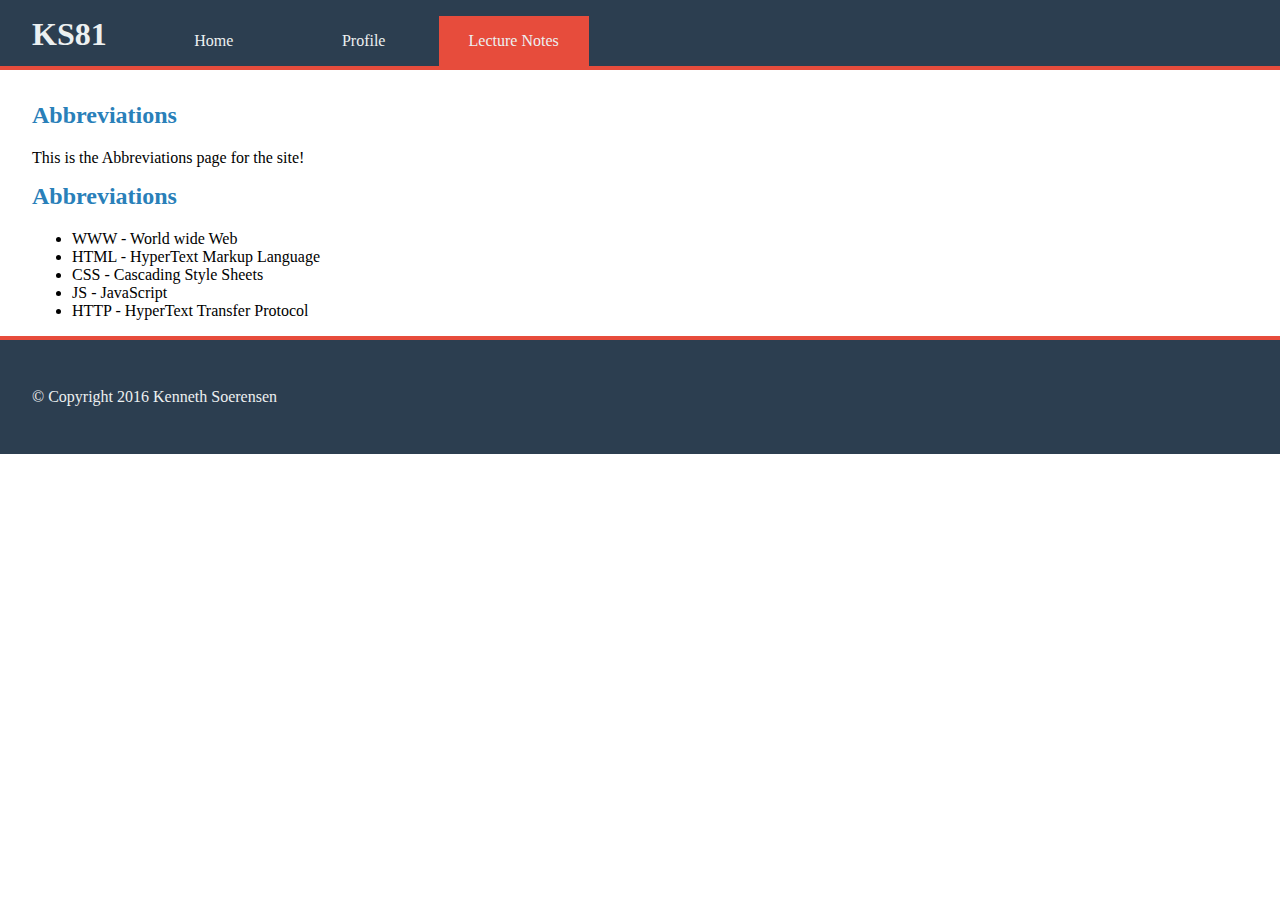
==== Stage 1/abbreviations.html @ 6a9f0777 "Stage 1 project file added" ====
<!DOCTYPE html>
<html lang="en">

<head>
    <title>KS81 - Lecture Notes | Abbreviations</title>

    <meta charset="UTF-8">
    <meta name="description" content="">
    <meta name="author" content="Kenneth Soerensen">

    <link href="css/style.css" rel="stylesheet">
</head>

<body>

    <!-- Header - START -->
    <header>
        <h1><a href="index.html">KS81</a></h1>

        <!-- Navigation - START -->
        <!-- Code info: http://www.w3schools.com/css/css_navbar.asp -->
        <nav>
            <ul>
                <li><a href="index.html">Home</a></li>
                <li><a href="profile.html">Profile</a></li>
                <li><a href="lectureNotesTOC.html" class="active">Lecture Notes</a>
                    <ul>
                        <li><a href="intro.html">Intro</a></li>
                        <li><a href="stage0.html">Stage 0</a></li>
                        <li><a href="stage1.html">Stage 1</a></li>
                        <li><a href="abbreviations.html" class="active">Abbreviations</a></li>
                        <li><a href="usefullResources.html">Usefull Resources</a></li>
                        <li><a href="citeResourcesUsed.html">Cite Resources Used</a></li>
                    </ul>
                </li>
            </ul>
        </nav>
        <!-- Navigation - END -->

    </header>
    <!-- Header - END -->

    <!-- Main Section - START -->
    <section id="main">

        <!--  - START -->
        <article id="">
            <h2>Abbreviations</h2>
            <p>This is the Abbreviations page for the site!</p>

            <!-- Abbreviations - PART START-->
            <div class="Article">
                <h2>Abbreviations</h2>
                <ul>
                <li>WWW - World wide Web</li>
                <li>HTML - HyperText Markup Language</li>
                <li>CSS - Cascading Style Sheets</li>
                <li>JS - JavaScript</li>
                <li>HTTP - HyperText Transfer Protocol</li>
                </ul>
            </div>
            <!-- Abbreviations - PART END-->

        </article>
        <!--  - END -->

    </section>
    <!-- Main Section - END -->

    <!-- Footer - START -->
    <footer>
        <p>&copy; Copyright 2016 Kenneth Soerensen</p>
    </footer>
    <!-- Footer - END -->

</body>

</html>
---- Stage 1/css/style.css ----
/* General style info - START */

body {
    margin: 0;
}

header, footer{
    color: #ECF0F1;
    background-color: #2C3E50;
}

/* General style info - END */

/* Header - START */

header {
    border-bottom: 0.25em solid #E74C3C;
    display: -webkit-box;
    display: -webkit-flex;
    display: -ms-flexbox;
    display: flex;
    padding: 1em 1em 0 2em;
}

/* Site/Page Logo - START */

h1 {
    margin: 0 1em 0 0;
}

h1 a {
    color: #ECF0F1;
    text-decoration: none;
    -webkit-transition: text-shadow 0.5s;
            transition: text-shadow 0.5s;
}

h1 a:hover {
    text-shadow: 0.3125em 0.3125em #E74C3C;
}

/* Site/Page Logo - END */

/* Site/Page Navigation Bar - START */

/*
 * Horizontal Navigation Bar w/Dropdown Submenu (1 level deep)
 */
nav ul {
    list-style: none;
    margin: 0;
    padding: 0;
    overflow: hidden;
}
nav li {
    float: left;
    min-width: 150px;
}
nav li a {
    color: #ECF0F1;
    display: block;
    padding: 1em 0;
    text-align: center;
    text-decoration: none;
    -webkit-transition: 
        /* Step 1 */
        background-color 0.5s,
        /* Step 2 */
        color 0.5s 0.5s;
    transition: 
        /* Step 1 */
        background-color 0.5s,
        /* Step 2 */
        color 0.5s 0.5s;
    -webkit-transition-timing-function: ease-in;
            transition-timing-function: ease-in;
}

nav li a:hover:not(.active) {
    color: #2C3E50;
    background-color: #ECF0F1;
}

nav a.active {
    background-color: #E74C3C;
}

/* Dropdown Submenu (1 level deep) */

nav li ul {
    display: none;
    position: absolute;
    /* TODO: Animation do not work with "display: none" property.
             Can use JavaScript to get around this. */
    /*
    -webkit-animation: sumMenuOut 0.5s ease-in;
            animation: sumMenuOut 0.5s ease-in;
    */
}

nav li:hover ul {
    background-color: rgba(44, 62, 80, 1);
    box-shadow: 0.5em 0.5em 1em black;
    display: block;
    -webkit-animation: sumMenuIn 0.5s ease-in;
            animation: sumMenuIn 0.5s ease-in;
}

nav li ul li {
    float: none;
}

@-webkit-keyframes sumMenuIn {
    from {
        opacity: 0;
    }

    to {
        opacity: 1
    }
}

@keyframes sumMenuIn {
    from {
        opacity: 0;
    }

    to {
        opacity: 1
    }
}

/* TODO: Animation do not work with "display: none" property.
         Can use JavaScript to get around this. */
/*
@-webkit-keyframes sumMenuOut {
    from {
        opacity: 1;
    }

    to {
        opacity: 0
    }
}

@keyframes sumMenuOut {
    from {
        opacity: 1;
    }

    to {
        opacity: 0
    }
}
*/

/* Site/Page Navigation Bar - END */

/* Header - END */

/* Main Section - START */

#main {
    padding: 2em 0 0 2em;
}

/* Home - START */

.jumbotron {
    background-color: #ECF0F1;
    border-bottom: 0.0625em solid #3498D8;
    margin: -2em 0 2em -2em;
    padding: 4em;
}

.jumbotron h2 {
    font-size: 2em;
}

.jumbotron p, .jumbotron a {
    font-size: 1.25em;
}

.jumbotron a { 
    color: #ECF0F1;
    background-color: #3498D8;
    border: 0.0625em solid #2C3E50;
    border-radius: 0.25em;
    display: inline-block;
    padding: 0.5em;
    text-decoration: none;
}

.jumbotron a:hover {
    background-color: #2980B9;
}

/* Home - END */

/* Profile - START */

#about, #social, #interest, #udacity-course, #skill {
    margin: 0 2em 2em 0;
}

#social, #interest, #udacity-course, #skill, .about-text {
    background-color: #ECF0F1;
    border: 0.0625em solid #3498D8;
    border-radius: 1em;
    padding: 1em 2em;
}

/* Using Flexible Box Layout Model for page layout */
#profile, #about, .about-text > div {
    display: -webkit-box;
    display: -webkit-flex;
    display: -ms-flexbox;
    display: flex;
}

#profile, .about-text > div {
    -webkit-flex-flow: row wrap;
        -ms-flex-flow: row wrap;
            flex-flow: row wrap;
}

#about {
    -webkit-box-flex: 1;
    -webkit-flex: 1 1 100%;
        -ms-flex: 1 1 100%;
            flex: 1 1 100%;
    -webkit-flex-flow: row nowrap;
        -ms-flex-flow: row nowrap;
            flex-flow: row nowrap;
}

#social, #interest, #udacity-course, #skill {
    -webkit-box-flex: 1;
    -webkit-flex: auto;
        -ms-flex: auto;
            flex: auto;
}

.about-text > div > div {
    -webkit-box-flex: 1;
    -webkit-flex: 1 1 50%;
        -ms-flex: 1 1 50%;
            flex: 1 1 50%;
}

.about-text {
    width: 100%;
}

.about-text > div {
    max-width: 800px;
}

.about-text > div > div {
    max-width: 400px;
    min-width: 300px;
}

.about-img {
    margin: 0 2em 0 0;
}

/* Make some fun with the image */
.about-img img {
    background-color: #3498D8;
    border-radius: 50%;
    height: 200px;
    padding: 0.0625em;
    width: 200px;
    -webkit-transform: rotate(0deg);
            transform: rotate(0deg);
    -webkit-transition: transform 0.5s;
            transition: transform 0.5s;
    /* TODO: Polyfill for "object-fit"" property,
             as this property is not implemented in IE11 and EDGE. */
    -o-object-fit: cover;
       object-fit: cover;
}

.about-img img:hover {
    -webkit-transform: rotate(20deg);
            transform: rotate(20deg);
    -webkit-transition: transform 0.5s;
            transition: transform 0.5s;
}

.label-text {
    display: inline-block;
    width: 125px;
    font-weight: bold;
}

h2 {
    color: #2980B9;
    margin-top: 0;
}

#social ul {
    margin: 0;
    padding: 0;
    list-style: none;
}

#social a {
    color: #3498D8;
    text-decoration: none;
}

#interest ul, #udacity-course ul {
  padding: 0;
  list-style: none;
}

#interest li:before, #udacity-course li:before {
  color: #3498D8;
  margin: 0 1em 0 0;
  content: "\2605";
}

#skill thead td, #skill thead th {
    min-width: 80px;
    width: 200px;
}

#skill thead th {
    border-bottom: 0.0625em solid #2C3E50;
}

#skill tbody th, #skill tbody td {
    border-top: 1em solid #ECF0F1;
    text-align: center;
} 

.color {
    background-color: #3498D8;
}

/* Profile - END */

/* Main Section - END */

/* Footer - START */

footer {
    border-top: 0.25em solid #E74C3C;
    padding: 2em;
}

/* Footer - END */
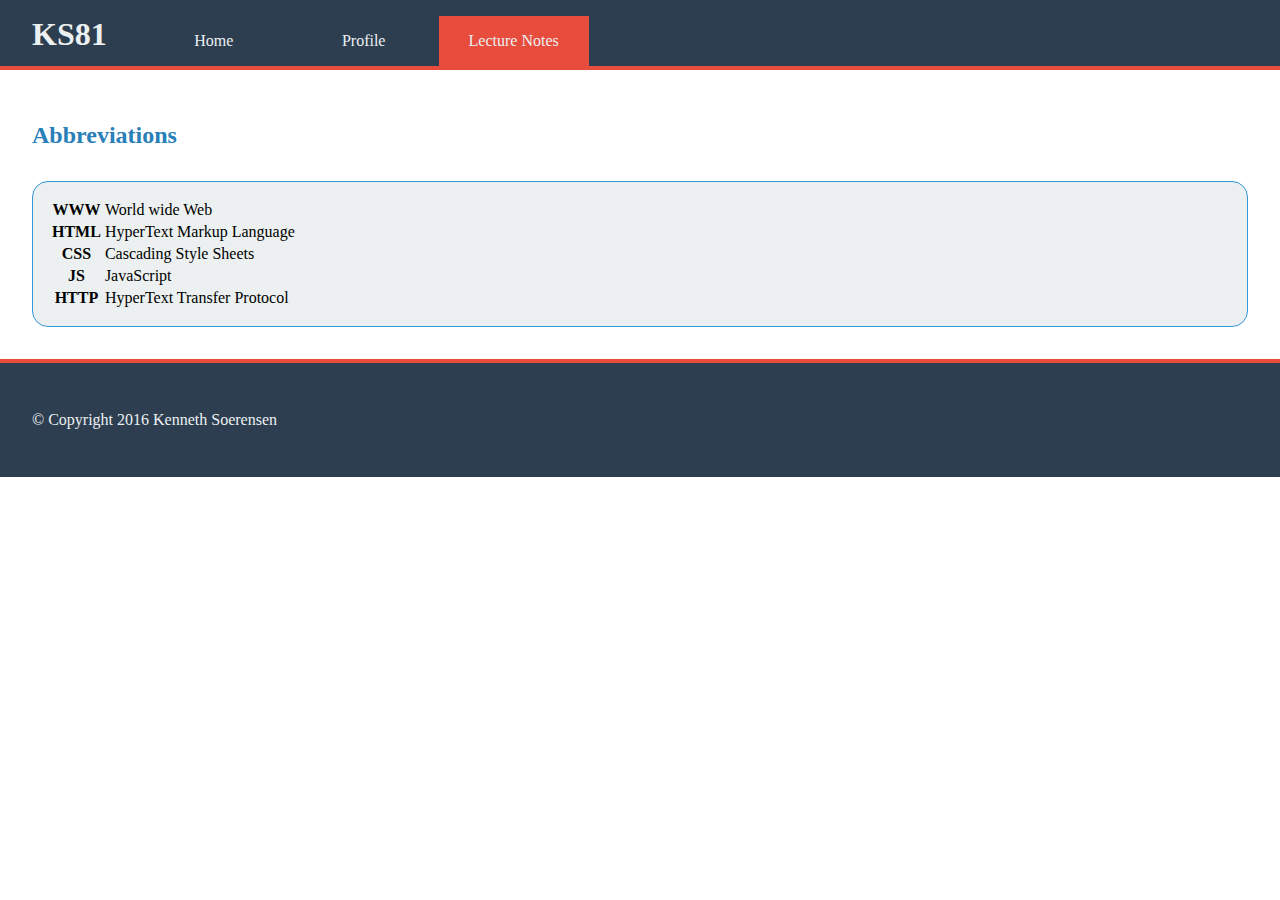
==== commit 7ea9ec6c: "Modified Intro to include article and section including changed to table" ====
--- a/Stage 1/abbreviations.html
+++ b/Stage 1/abbreviations.html
@@ -43,26 +43,35 @@
     <!-- Main Section - START -->
     <section id="main">
 
-        <!--  - START -->
-        <article id="">
+        <!-- Abbreviations - START -->
+        <article>
             <h2>Abbreviations</h2>
-            <p>This is the Abbreviations page for the site!</p>
-
-            <!-- Abbreviations - PART START-->
-            <div class="Article">
-                <h2>Abbreviations</h2>
-                <ul>
-                <li>WWW - World wide Web</li>
-                <li>HTML - HyperText Markup Language</li>
-                <li>CSS - Cascading Style Sheets</li>
-                <li>JS - JavaScript</li>
-                <li>HTTP - HyperText Transfer Protocol</li>
-                </ul>
-            </div>
-            <!-- Abbreviations - PART END-->
-
+            <section>
+                <table>
+                    <tr>
+                        <th>WWW</th>
+                        <td>World wide Web</td>
+                    </tr>
+                    <tr>
+                        <th>HTML</th>
+                        <td>HyperText Markup Language</td>
+                    </tr>
+                    <tr>
+                        <th>CSS</th>
+                        <td>Cascading Style Sheets</td>
+                    </tr>
+                    <tr>
+                        <th>JS</th>
+                        <td>JavaScript</td>
+                    </tr>
+                    <tr>
+                        <th>HTTP</th>
+                        <td>HyperText Transfer Protocol</td>
+                    </tr>
+                </table>
+            </section>
         </article>
-        <!--  - END -->
+        <!-- Abbreviations - END -->
 
     </section>
     <!-- Main Section - END -->
--- a/Stage 1/css/style.css
+++ b/Stage 1/css/style.css
@@ -7,6 +7,23 @@
 header, footer{
     color: #ECF0F1;
     background-color: #2C3E50;
+}
+
+h2, h3 {
+    color: #2980B9;
+}
+
+a {
+    color: #3498D8;
+    text-decoration: none;
+}
+
+article section {
+    background-color: #ECF0F1;
+    border: 0.0625em solid #3498D8;
+    border-radius: 1em;
+    margin-top: 2em;
+    padding: 1em;
 }
 
 /* General style info - END */
@@ -161,19 +178,22 @@
 /* Main Section - START */
 
 #main {
-    padding: 2em 0 0 2em;
+    padding: 2em;
 }
 
 /* Home - START */
 
 .jumbotron {
     background-color: #ECF0F1;
+    border-style: none;
     border-bottom: 0.0625em solid #3498D8;
-    margin: -2em 0 2em -2em;
+    border-radius: 0; 
+    margin: -2em -2em 2em -2em;
     padding: 4em;
 }
 
 .jumbotron h2 {
+    margin-top: 0;
     font-size: 2em;
 }
 
@@ -198,6 +218,10 @@
 /* Home - END */
 
 /* Profile - START */
+
+#profile {
+    margin: 0 -2em -2em 0;
+}
 
 #about, #social, #interest, #udacity-course, #skill {
     margin: 0 2em 2em 0;
@@ -295,8 +319,14 @@
     font-weight: bold;
 }
 
-h2 {
-    color: #2980B9;
+#profile #about {
+    background-color: transparent;
+    border: none;
+    border-radius: 0;
+    padding: 0;
+}
+
+#social h2, #interest h2, #udacity-course h2, #skill h2, .about-text h2 {
     margin-top: 0;
 }
 
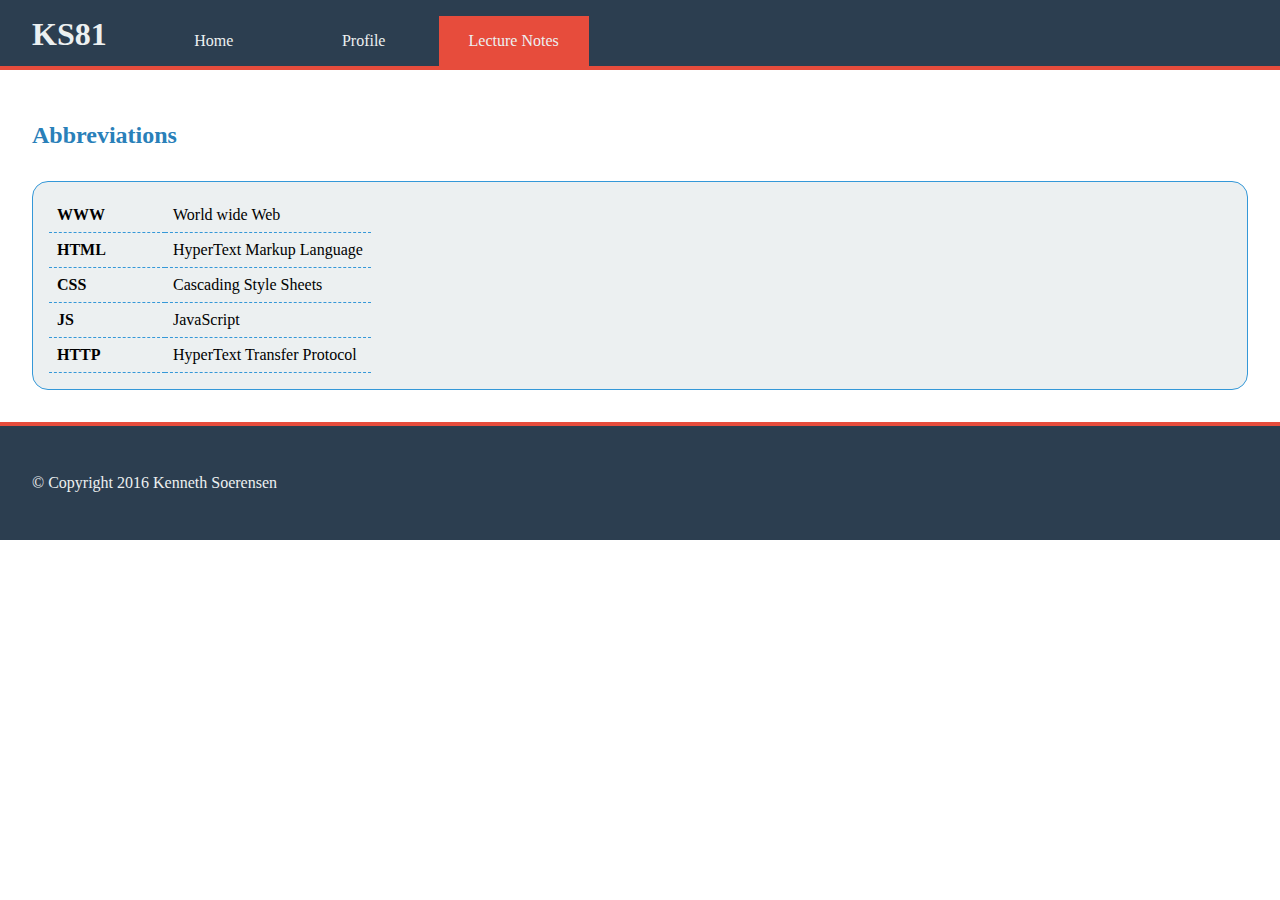
==== commit 0280dc0d: "Added style info to Abbr. page" ====
--- a/Stage 1/abbreviations.html
+++ b/Stage 1/abbreviations.html
@@ -44,7 +44,7 @@
     <section id="main">
 
         <!-- Abbreviations - START -->
-        <article>
+        <article id="abbr">
             <h2>Abbreviations</h2>
             <section>
                 <table>
--- a/Stage 1/css/style.css
+++ b/Stage 1/css/style.css
@@ -24,6 +24,10 @@
     border-radius: 1em;
     margin-top: 2em;
     padding: 1em;
+}
+
+table {
+    border-collapse: collapse;
 }
 
 /* General style info - END */
@@ -372,6 +376,20 @@
 
 /* Profile - END */
 
+/* Abbreviations - Start */
+
+#abbr th {
+    min-width: 100px;
+}
+
+#abbr th, #abbr td {
+    border-bottom: 0.0625em dashed #3498D8;
+    padding: 0.5em;
+    text-align: left;
+}
+
+/* Abbreviations - Start */
+
 /* Main Section - END */
 
 /* Footer - START */
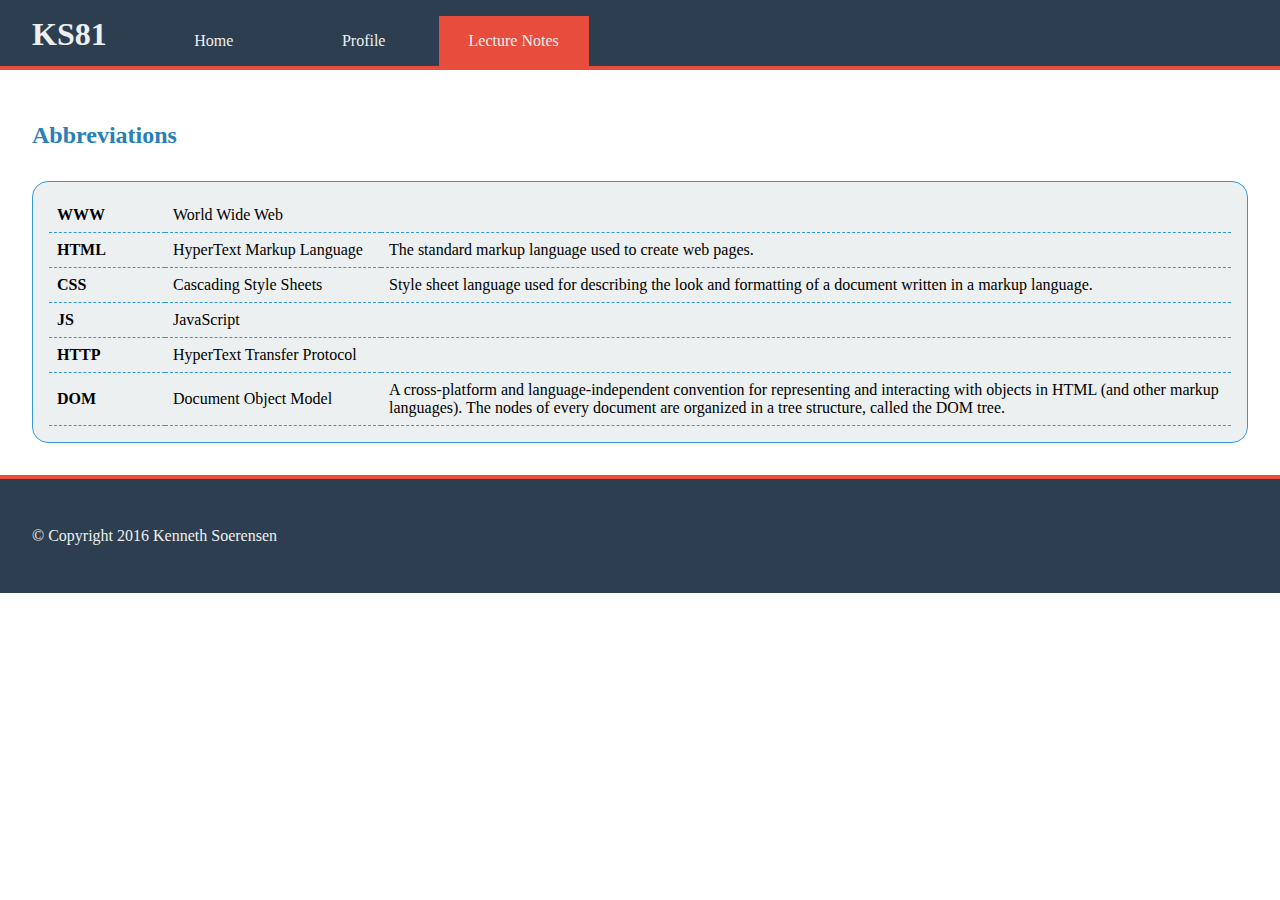
==== commit c8ca78cc: "Added Stage 1 notes and updates" ====
--- a/Stage 1/abbreviations.html
+++ b/Stage 1/abbreviations.html
@@ -50,23 +50,33 @@
                 <table>
                     <tr>
                         <th>WWW</th>
-                        <td>World wide Web</td>
+                        <td>World Wide Web</td>
+                        <td></td>
                     </tr>
                     <tr>
                         <th>HTML</th>
                         <td>HyperText Markup Language</td>
+                        <td>The standard markup language used to create web pages.</td>
                     </tr>
                     <tr>
                         <th>CSS</th>
                         <td>Cascading Style Sheets</td>
+                        <td>Style sheet language used for describing the look and formatting of a document written in a markup language.</td>
                     </tr>
                     <tr>
                         <th>JS</th>
                         <td>JavaScript</td>
+                        <td></td>
                     </tr>
                     <tr>
                         <th>HTTP</th>
                         <td>HyperText Transfer Protocol</td>
+                        <td></td>
+                    </tr>
+                    <tr>
+                        <th>DOM</th>
+                        <td>Document Object Model</td>
+                        <td>A cross-platform and language-independent convention for representing and interacting with objects in HTML (and other markup languages). The nodes of every document are organized in a tree structure, called the DOM tree.</td>
                     </tr>
                 </table>
             </section>
--- a/Stage 1/css/style.css
+++ b/Stage 1/css/style.css
@@ -28,6 +28,14 @@
 
 table {
     border-collapse: collapse;
+}
+
+pre, code {
+    background-color: white;
+}
+
+pre {
+    padding: 0 1em;
 }
 
 /* General style info - END */
@@ -376,10 +384,14 @@
 
 /* Profile - END */
 
-/* Abbreviations - Start */
+/* Abbreviations - START */
 
 #abbr th {
     min-width: 100px;
+}
+
+#abbr td {
+    min-width: 200px;
 }
 
 #abbr th, #abbr td {
@@ -388,7 +400,85 @@
     text-align: left;
 }
 
-/* Abbreviations - Start */
+/* Abbreviations - END */
+
+/* Stage 0 - START */
+
+#stage0 th, #stage0 td {
+    border-bottom: 0.0625em dashed #3498D8;
+    border-right: 0.0625em dashed #3498D8;
+    padding: 0.5em;
+    text-align: left;
+}
+
+#stage0 th:last-of-type, #stage0 td:last-of-type {
+    border-right: none;
+}
+
+/* Stage 0 - END */
+
+/* Stage 1 - START */
+
+.BoxModelContainer {
+    width: 330px;
+    margin: 0 auto;
+}
+
+.BoxModelMargine {
+    background-color: #F8CB9C;
+    width: 250px;
+    height: 250px;
+    padding: 40px;
+    margin: 0 auto;
+}
+
+.BoxModelBorderPadding {
+    background-color: #C1CD89;
+    border: 5px solid #feedbb;
+    padding: 20px;
+}
+
+.BoxModelContent {
+    background-color: #8AB3BF;
+}
+
+.BoxModelBorderPadding, .BoxModelContent {
+    width: 200px;
+    height: 200px;
+}
+
+#BoxModel ul {
+    padding: 0;
+    list-style: none;
+}
+
+.marginColor:before, .borderColor:before, .paddingColor:before, .contentColor:before {
+    margin: 0 .5em 0 0;
+    content: "";
+    height: 1em;
+    width: 1em;
+    display: inline-block;
+    border-radius: 50%;
+    vertical-align: -.2em;
+}
+
+.marginColor:before {
+    background-color: #F8CB9C;
+}
+
+.borderColor:before {
+    background-color: #FEEDBB;
+}
+
+.paddingColor:before {
+    background-color: #C1CD89;
+}
+
+.contentColor:before {
+    background-color: #8AB3BF;
+}
+
+/* Stage 1 - END */
 
 /* Main Section - END */
 
